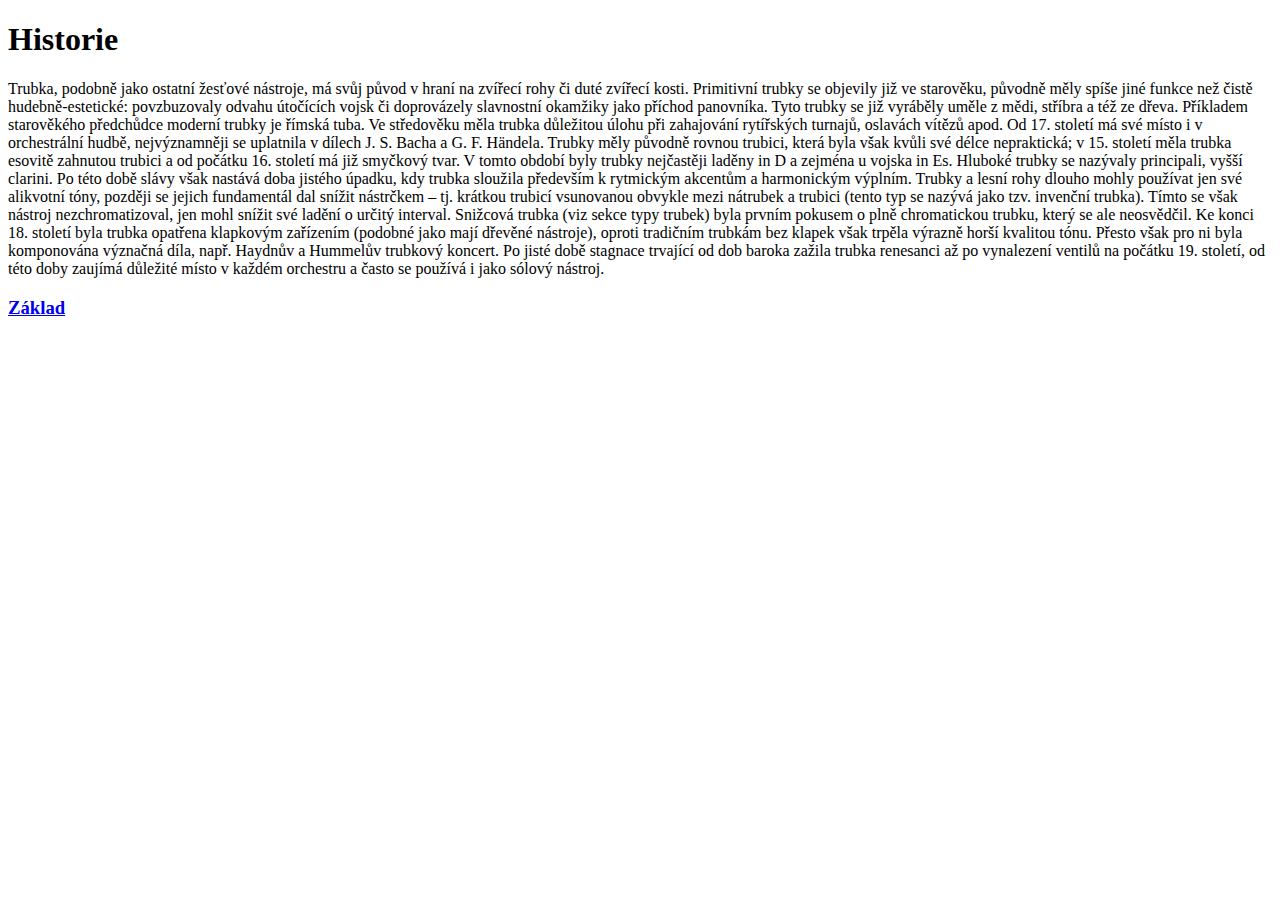
==== Historie.html @ 52623215 "Add files via upload" ====
<!DOCTYPE html>
<html lang="en">
<head>
    <meta charset="UTF-8">
    <meta name="viewport" content="width=device-width, initial-scale=1.0">
    <title>Historie</title>
    <h1>Historie</h1>
    <p>Trubka, podobně jako ostatní žesťové nástroje, má svůj původ v hraní na zvířecí rohy či duté zvířecí kosti. Primitivní trubky se objevily již ve starověku, původně měly spíše jiné funkce než čistě hudebně-estetické: povzbuzovaly odvahu útočících vojsk či doprovázely slavnostní okamžiky jako příchod panovníka. Tyto trubky se již vyráběly uměle z mědi, stříbra a též ze dřeva. Příkladem starověkého předchůdce moderní trubky je římská tuba.

        Ve středověku měla trubka důležitou úlohu při zahajování rytířských turnajů, oslavách vítězů apod. Od 17. století má své místo i v orchestrální hudbě, nejvýznamněji se uplatnila v dílech J. S. Bacha a G. F. Händela. Trubky měly původně rovnou trubici, která byla však kvůli své délce nepraktická; v 15. století měla trubka esovitě zahnutou trubici a od počátku 16. století má již smyčkový tvar. V tomto období byly trubky nejčastěji laděny in D a zejména u vojska in Es. Hluboké trubky se nazývaly principali, vyšší clarini. Po této době slávy však nastává doba jistého úpadku, kdy trubka sloužila především k rytmickým akcentům a harmonickým výplním.
        
        Trubky a lesní rohy dlouho mohly používat jen své alikvotní tóny, později se jejich fundamentál dal snížit nástrčkem – tj. krátkou trubicí vsunovanou obvykle mezi nátrubek a trubici (tento typ se nazývá jako tzv. invenční trubka). Tímto se však nástroj nezchromatizoval, jen mohl snížit své ladění o určitý interval. Snižcová trubka (viz sekce typy trubek) byla prvním pokusem o plně chromatickou trubku, který se ale neosvědčil. Ke konci 18. století byla trubka opatřena klapkovým zařízením (podobné jako mají dřevěné nástroje), oproti tradičním trubkám bez klapek však trpěla výrazně horší kvalitou tónu. Přesto však pro ni byla komponována význačná díla, např. Haydnův a Hummelův trubkový koncert.
        
        Po jisté době stagnace trvající od dob baroka zažila trubka renesanci až po vynalezení ventilů na počátku 19. století, od této doby zaujímá důležité místo v každém orchestru a často se používá i jako sólový nástroj.</p>
</head>
<body>
<a href="index.html"><h3>Základ</h3></a>    
</body>
</html>
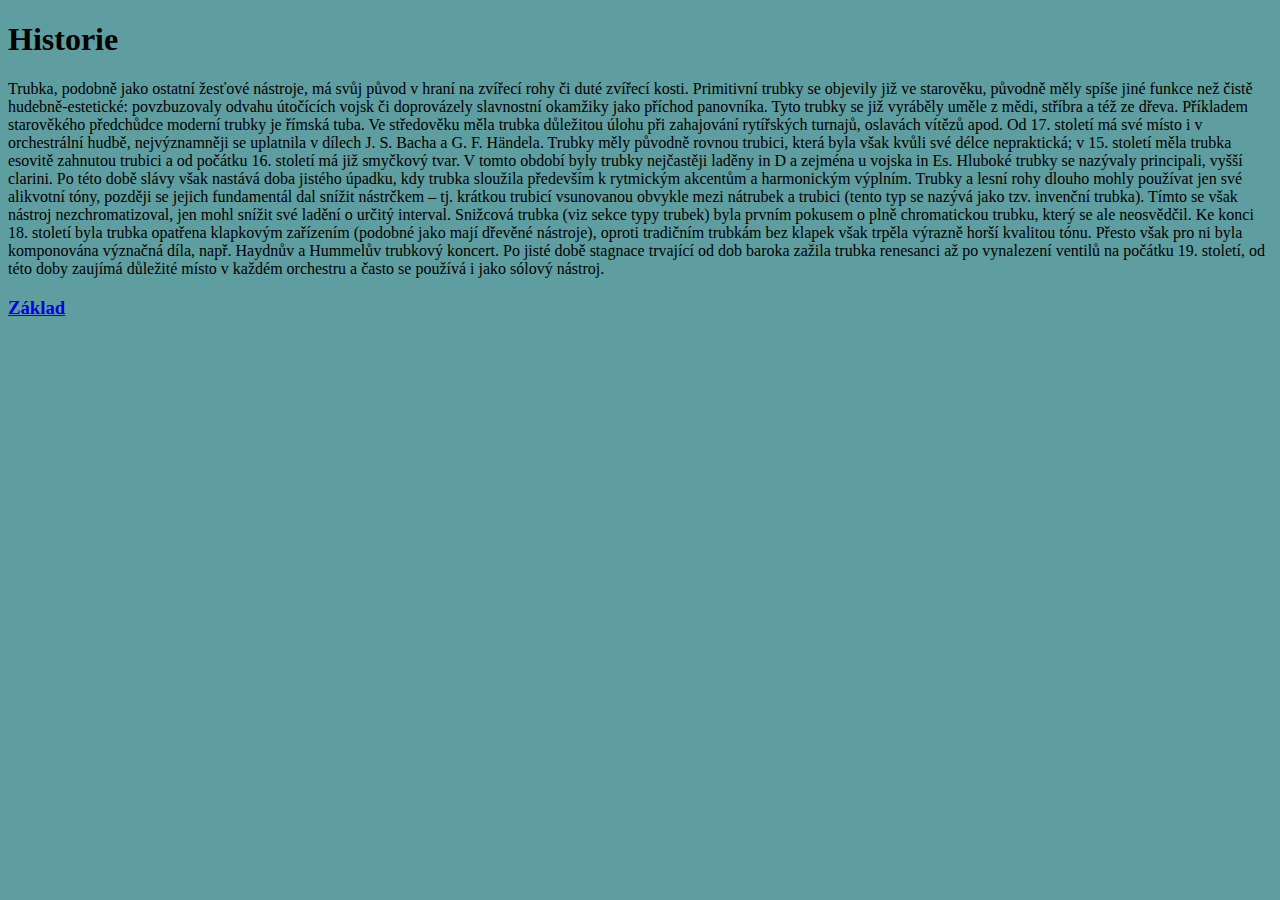
==== commit ca932ee3: "Update Historie.html" ====
--- a/Historie.html
+++ b/Historie.html
@@ -4,6 +4,8 @@
     <meta charset="UTF-8">
     <meta name="viewport" content="width=device-width, initial-scale=1.0">
     <title>Historie</title>
+    
+    <link rel="stylesheet" href="sigmastyl.css">
     <h1>Historie</h1>
     <p>Trubka, podobně jako ostatní žesťové nástroje, má svůj původ v hraní na zvířecí rohy či duté zvířecí kosti. Primitivní trubky se objevily již ve starověku, původně měly spíše jiné funkce než čistě hudebně-estetické: povzbuzovaly odvahu útočících vojsk či doprovázely slavnostní okamžiky jako příchod panovníka. Tyto trubky se již vyráběly uměle z mědi, stříbra a též ze dřeva. Příkladem starověkého předchůdce moderní trubky je římská tuba.
 
@@ -16,4 +18,4 @@
 <body>
 <a href="index.html"><h3>Základ</h3></a>    
 </body>
-</html>+</html>
--- a/sigmastyl.css
+++ b/sigmastyl.css
@@ -0,0 +1 @@
+body{background-color: cadetblue;}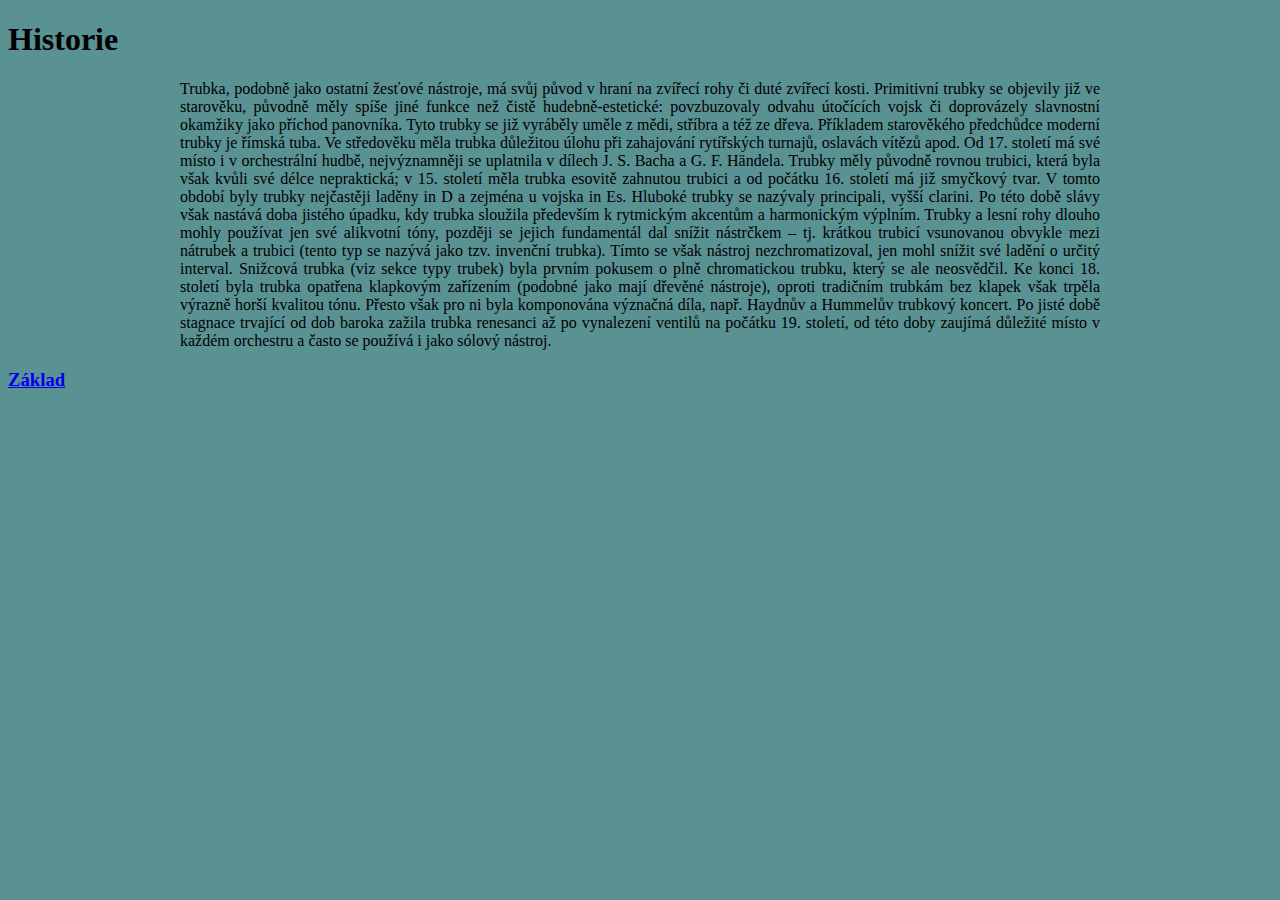
==== commit b74f8d56: "Update Historie.html" ====
--- a/Historie.html
+++ b/Historie.html
@@ -5,7 +5,7 @@
     <meta name="viewport" content="width=device-width, initial-scale=1.0">
     <title>Historie</title>
     
-    <link rel="stylesheet" href="sigmastyl.css">
+    <link rel="stylesheet" href="styl_historie.css">
     <h1>Historie</h1>
     <p>Trubka, podobně jako ostatní žesťové nástroje, má svůj původ v hraní na zvířecí rohy či duté zvířecí kosti. Primitivní trubky se objevily již ve starověku, původně měly spíše jiné funkce než čistě hudebně-estetické: povzbuzovaly odvahu útočících vojsk či doprovázely slavnostní okamžiky jako příchod panovníka. Tyto trubky se již vyráběly uměle z mědi, stříbra a též ze dřeva. Příkladem starověkého předchůdce moderní trubky je římská tuba.
 
--- a/styl_historie.css
+++ b/styl_historie.css
@@ -0,0 +1,5 @@
+body{background-color: rgb(90, 146, 148);}
+p{width: 920px;
+ margin: 0 auto;
+ text-align: justify;}
+
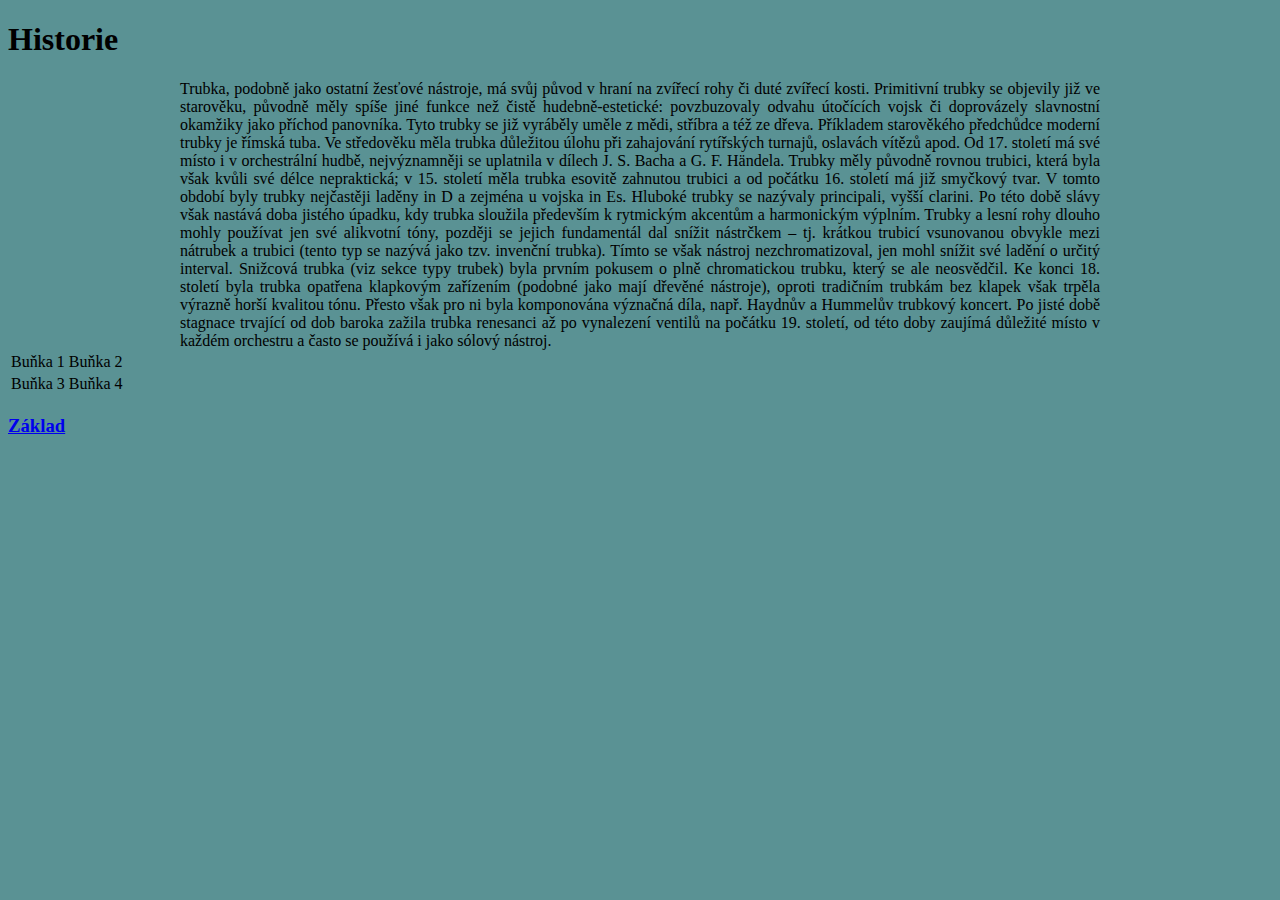
==== commit 3c95f1e2: "Update Historie.html" ====
--- a/Historie.html
+++ b/Historie.html
@@ -16,6 +16,16 @@
         Po jisté době stagnace trvající od dob baroka zažila trubka renesanci až po vynalezení ventilů na počátku 19. století, od této doby zaujímá důležité místo v každém orchestru a často se používá i jako sólový nástroj.</p>
 </head>
 <body>
+    <table class="my-table">
+        <tr>
+            <td>Buňka 1</td>
+            <td>Buňka 2</td>
+        </tr>
+        <tr>
+            <td>Buňka 3</td>
+            <td>Buňka 4</td>
+        </tr>
+    </table>
 <a href="index.html"><h3>Základ</h3></a>    
 </body>
 </html>
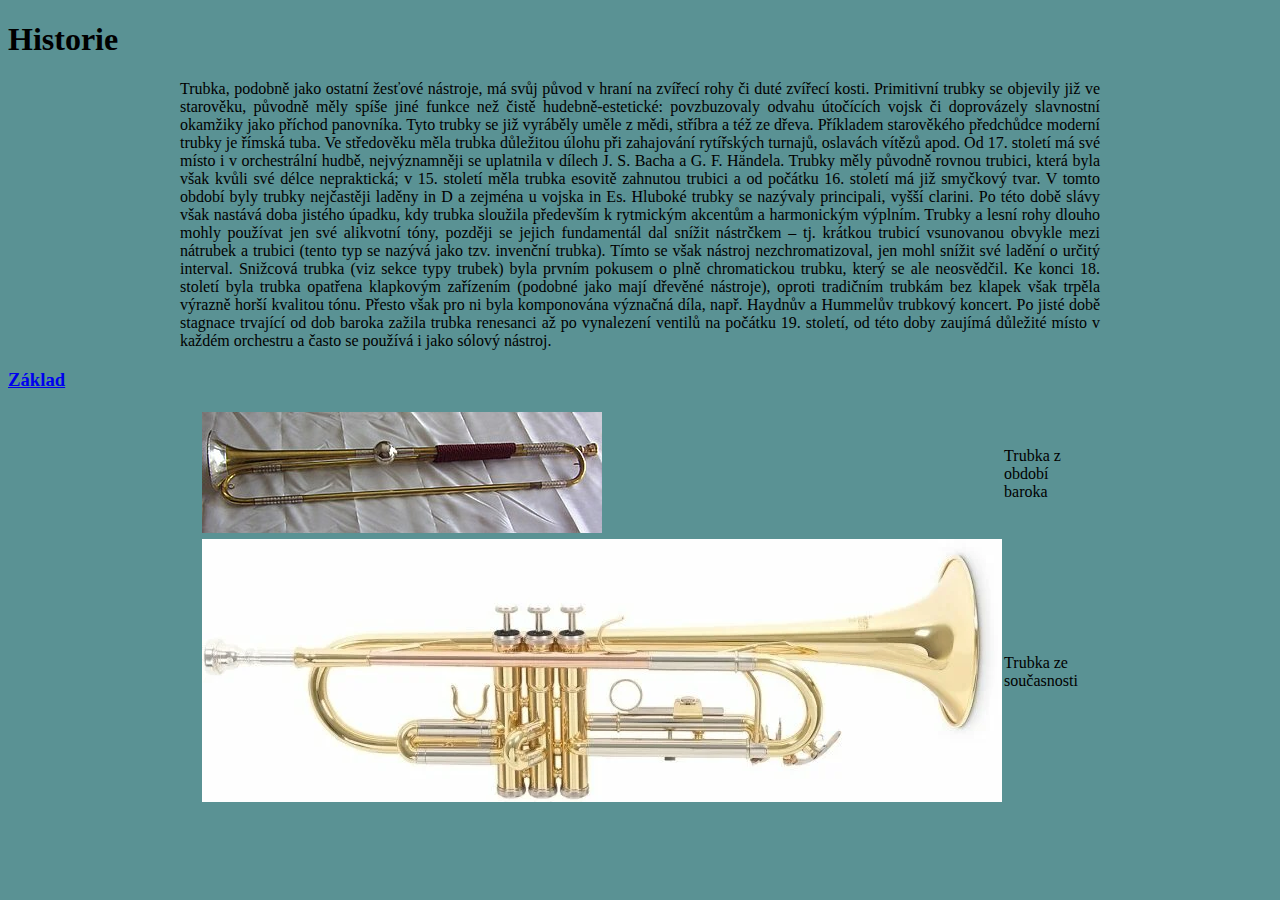
==== commit 22f7eda3: "Update Historie.html" ====
--- a/Historie.html
+++ b/Historie.html
@@ -15,17 +15,17 @@
         
         Po jisté době stagnace trvající od dob baroka zažila trubka renesanci až po vynalezení ventilů na počátku 19. století, od této doby zaujímá důležité místo v každém orchestru a často se používá i jako sólový nástroj.</p>
 </head>
+<a href="index.html"><h3>Základ</h3></a> 
 <body>
     <table class="my-table">
         <tr>
-            <td>Buňka 1</td>
-            <td>Buňka 2</td>
+            <td><img src="bar.obr.jpg" alt="" class=""></td>
+            <td>Trubka z období baroka</td>
         </tr>
         <tr>
-            <td>Buňka 3</td>
-            <td>Buňka 4</td>
+            <td><img src="I.hate.ni.obr.webp" alt="" class=""></td>
+            <td>Trubka ze současnosti</td>
         </tr>
     </table>
-<a href="index.html"><h3>Základ</h3></a>    
 </body>
 </html>
--- a/styl_historie.css
+++ b/styl_historie.css
@@ -2,4 +2,9 @@
 p{width: 920px;
  margin: 0 auto;
  text-align: justify;}
+table {
+    width: 50%;
+    margin: 20px auto;
+    border-collapse: collapse;
+}
 
